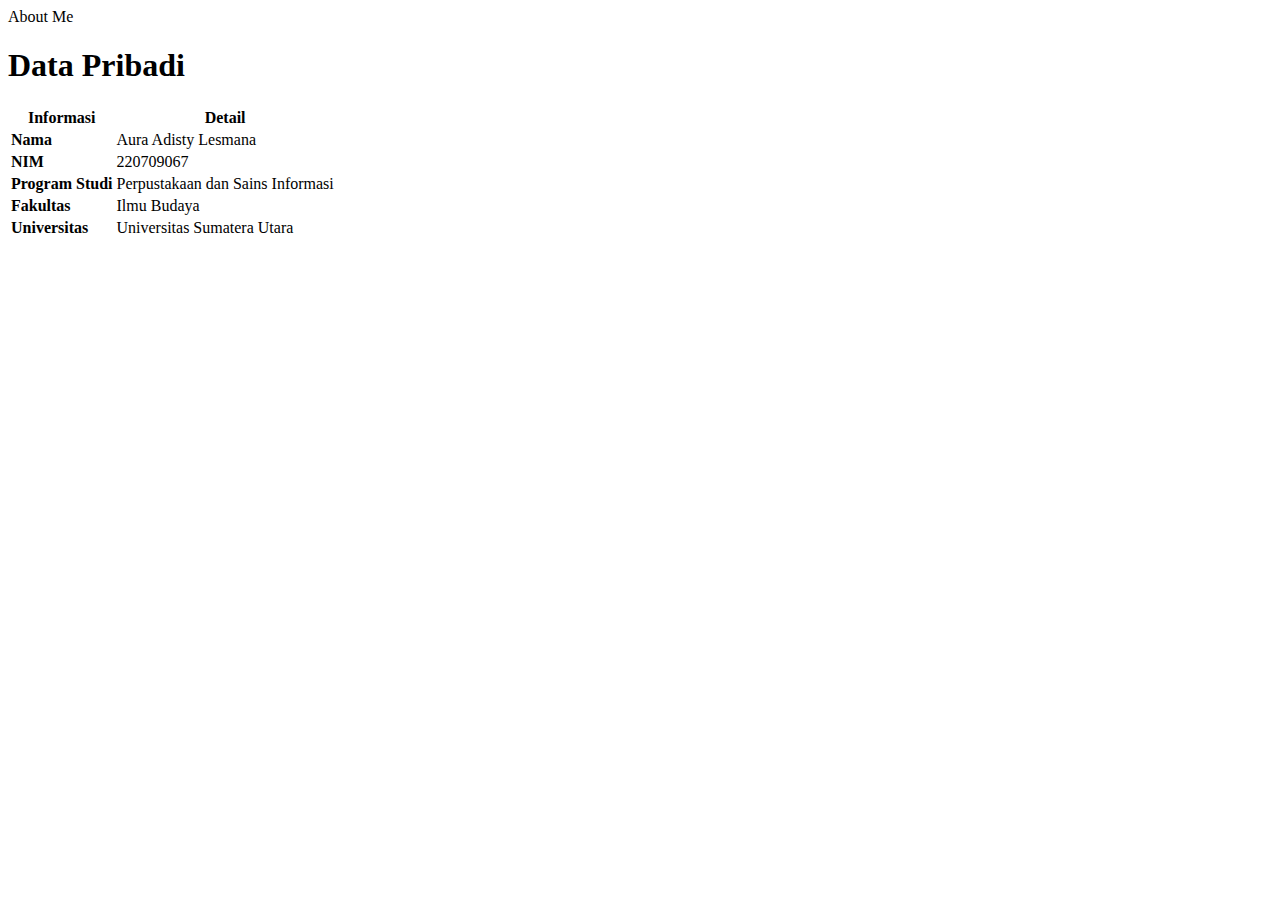
==== about-me.html @ c16b33f8 "Add files via upload" ====
<html>
<head>About Me</head>
<body>
<h1>Data Pribadi</h1>
    <table>
        <tr>
            <th>Informasi</th>
            <th>Detail</th>
        </tr>
        <tr>
            <td><b>Nama</b></td>
            <td>Aura Adisty Lesmana</td>
        </tr>
        <tr>
            <td><b>NIM</b></td>
            <td>220709067</td>
        </tr>
        <tr>
            <td><b>Program Studi</b></td>
            <td>Perpustakaan dan Sains Informasi</td>
        </tr>
        <tr>
            <td><b>Fakultas</b></td>
            <td>Ilmu Budaya</td>
        </tr>
        <tr>
            <td><b>Universitas</b></td>
            <td>Universitas Sumatera Utara</td>
        </tr>
    </table>

</body>
</html>
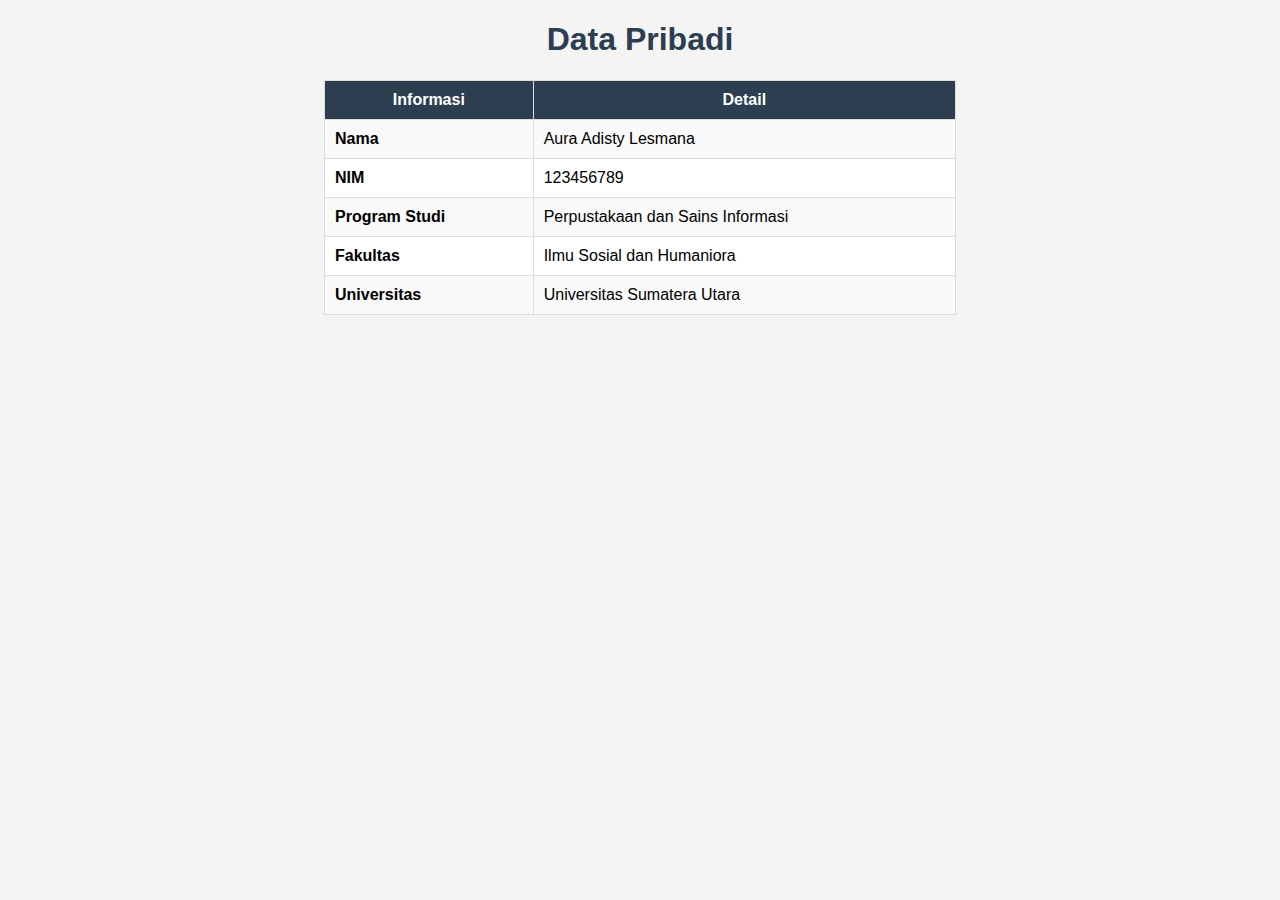
==== commit 477f3bbc: "Update about-me.html" ====
--- a/about-me.html
+++ b/about-me.html
@@ -1,7 +1,43 @@
-<html>
-<head>About Me</head>
+<!DOCTYPE html>
+<html lang="id">
+<head>
+    <meta charset="UTF-8">
+    <meta name="viewport" content="width=device-width, initial-scale=1.0">
+    <title>Data Pribadi</title>
+    <style>
+        body {
+            font-family: Arial, sans-serif;
+            background-color: #f4f4f4;
+            text-align: center;
+        }
+        h1 {
+            color: #2c3e50;
+        }
+        table {
+            width: 50%;
+            margin: 20px auto;
+            border-collapse: collapse;
+            background: white;
+        }
+        th, td {
+            border: 1px solid #ddd;
+            padding: 10px;
+            text-align: left;
+        }
+        th {
+            background-color: #2c3e50;
+            color: white;
+            text-align: center;
+        }
+        tr:nth-child(even) {
+            background-color: #f9f9f9;
+        }
+    </style>
+</head>
 <body>
-<h1>Data Pribadi</h1>
+
+    <h1>Data Pribadi</h1>
+
     <table>
         <tr>
             <th>Informasi</th>
@@ -13,7 +49,7 @@
         </tr>
         <tr>
             <td><b>NIM</b></td>
-            <td>220709067</td>
+            <td>123456789</td>
         </tr>
         <tr>
             <td><b>Program Studi</b></td>
@@ -21,7 +57,7 @@
         </tr>
         <tr>
             <td><b>Fakultas</b></td>
-            <td>Ilmu Budaya</td>
+            <td>Ilmu Sosial dan Humaniora</td>
         </tr>
         <tr>
             <td><b>Universitas</b></td>
